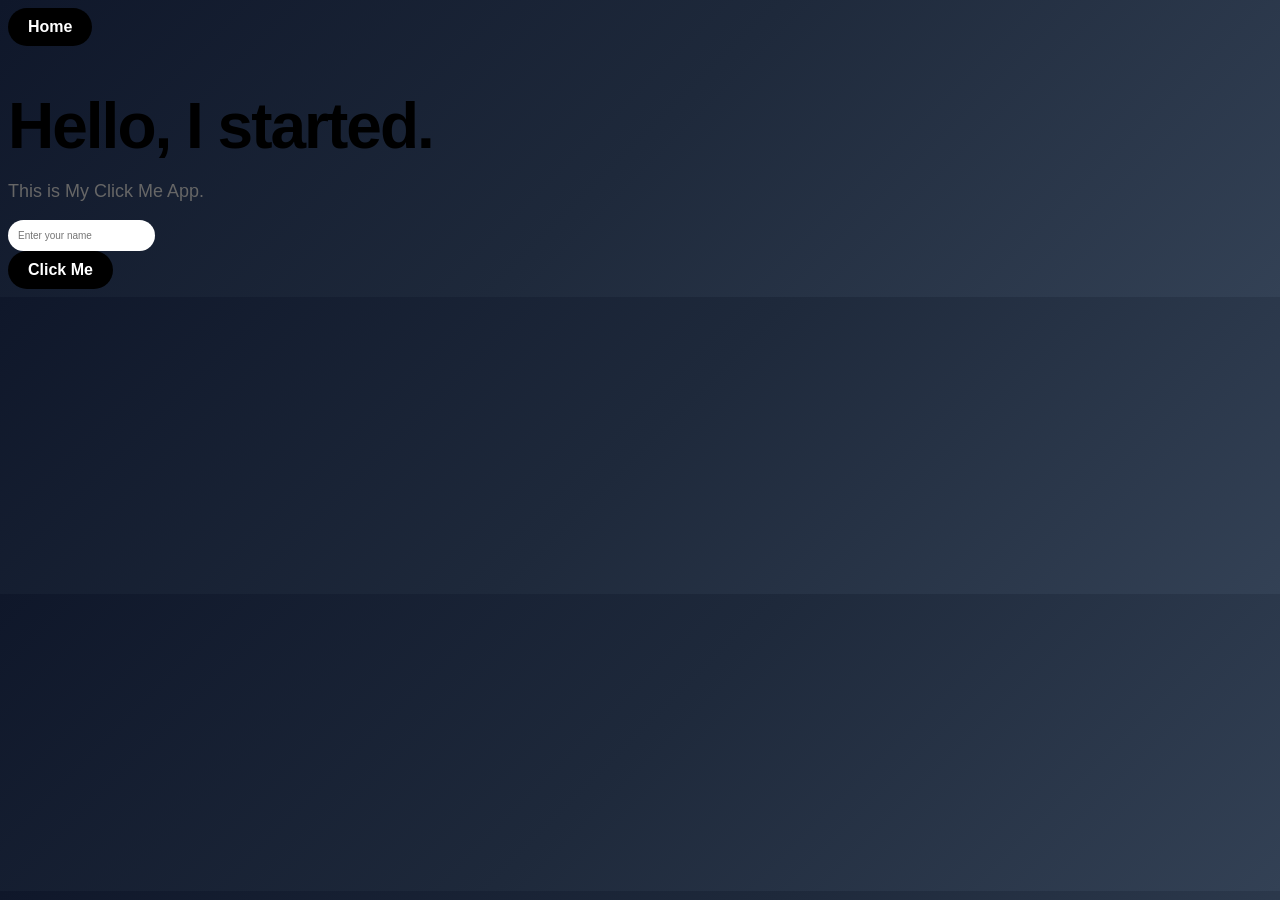
==== clickme.html @ 8a728334 "Major Update to UI and Structure" ====
<!DOCTYPE html>
<html>
<head>
  <title>Click Me App</title>
  <link rel="stylesheet" href="style.css">
</head>
<body>

  <button onclick="location.href='index.html'">
    Home
  </button>

  <h1>Hello, I started.</h1>

  <p id="message">
    This is My Click Me App.
  </p>
  <div>
  <input
    type="text"
    id="nameInput"
    placeholder="Enter your name">
  </div>

  <button
    id="myButton"
    onclick="changeText()">
    Click Me
  </button>

  <script src="clickMeScript.js"></script>

</body>
</html>
---- style.css ----
body {
  background:
    linear-gradient(
      135deg,
      #0f172a,
      #1e293b,
      #334155
    );
    font-family: -apple-system, BlinkMacSystemFont, "Segoe UI", sans-serif;
}

.hero{
  display: flex;
  flex-direction: column;
  align-items: center;
  justify-content: center;
  min-height: 100vh;
  text-align: center;
}
  
h1 {
  font-size: 4rem;
  font-weight: 800;
  letter-spacing: -2px;
  margin-bottom: 10px;
}

p {
  color: #666;
  font-size: 18px;
}

.app-container {
  display: flex;
  gap: 24px;
  justify-content: center;
  flex-wrap: wrap;
}

.app-button {

  width: 280px;
  padding: 24px;
  border-radius: 24px;
  text-decoration: none;
  color: white;
  background-color: aliceblue;
  backdrop-filter: blur(20px);

  border:
    1px solid rgba(255,255,255,0.12);

  transition:
    transform 0.25s ease,
    background 0.25s ease;

  box-shadow:
    0 10px 30px rgba(0,0,0,0.2);
}

.app-button:hover {

  transform:
    translateY(-6px);

  background:
    rgba(255,255,255,0.12);
}

.app-title {
  display: block;
  font-size: 1.4rem;
  font-weight: 700;
  margin-bottom: 8px;
}

.app-subtitle {

  display: block;

  color:
    rgba(255,255,255,0.7);

  font-size: 0.95rem;
}


.app-button {

  display: inline-block;

  padding: 18px 32px;

  margin: 10px;

  border-radius: 999px;

  background: white;

  color: black;

  text-decoration: none;

  transition: transform .2s;
}

.app-button:hover {

  transform:
    translateY(-3px)
    scale(1.02);
}

input {
  display: inline-block;
  transition: 0.2s;
  padding: 10px;
  font-size: 10px;
  border-radius: 999px;
  border: none;
  appearance: none;
}

ul {
  list-style-position: inside;
  padding: 0;
  display: inline-block;
  text-align: left;
}

li {
  margin-top: 10px;
  font-size: 18px;
}

button {
  padding: 10px 20px;
  font-size: 16px;
  font-weight:bold;
  cursor: pointer;
  border-radius: 999px;
  border: none;
  background-color: black;
  color: white;
  transition: 0.2s;
}
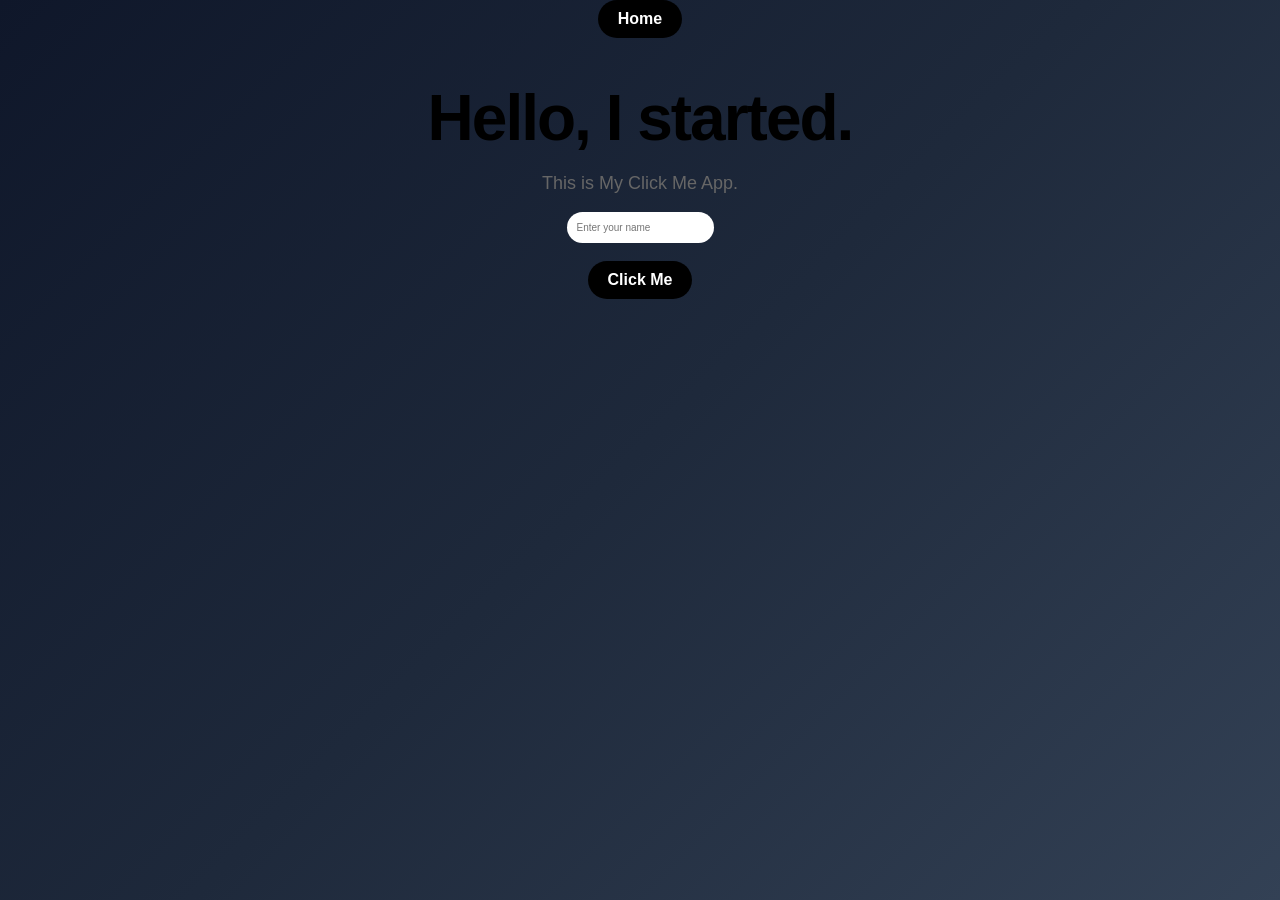
==== commit 7cb10fd3: "UI Bug Fixes" ====
--- a/clickme.html
+++ b/clickme.html
@@ -24,6 +24,7 @@
 
   <button
     id="myButton"
+    style="margin-top: 18px;"
     onclick="changeText()">
     Click Me
   </button>
--- a/style.css
+++ b/style.css
@@ -1,4 +1,6 @@
 body {
+  min-height: 100vh;
+  margin: 0;
   background:
     linear-gradient(
       135deg,
@@ -7,6 +9,7 @@
       #334155
     );
     font-family: -apple-system, BlinkMacSystemFont, "Segoe UI", sans-serif;
+    text-align: center;
 }
 
 .hero{
@@ -35,27 +38,6 @@
   gap: 24px;
   justify-content: center;
   flex-wrap: wrap;
-}
-
-.app-button {
-
-  width: 280px;
-  padding: 24px;
-  border-radius: 24px;
-  text-decoration: none;
-  color: white;
-  background-color: aliceblue;
-  backdrop-filter: blur(20px);
-
-  border:
-    1px solid rgba(255,255,255,0.12);
-
-  transition:
-    transform 0.25s ease,
-    background 0.25s ease;
-
-  box-shadow:
-    0 10px 30px rgba(0,0,0,0.2);
 }
 
 .app-button:hover {
@@ -95,7 +77,7 @@
 
   border-radius: 999px;
 
-  background: white;
+  background: aliceblue;
 
   color: black;
 
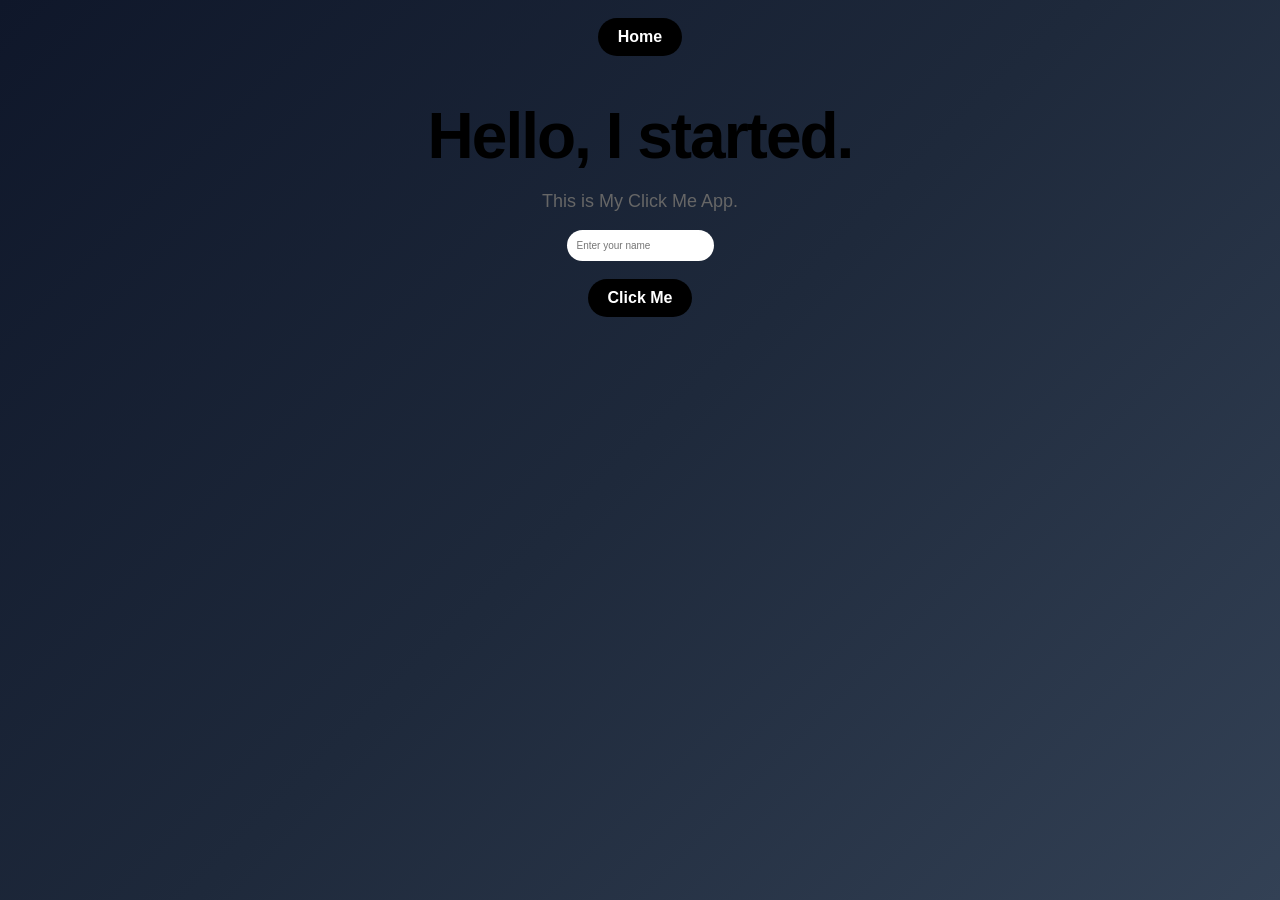
==== commit 4387fa90: "Added Text Wraparound for Tasks" ====
--- a/clickme.html
+++ b/clickme.html
@@ -6,7 +6,7 @@
 </head>
 <body>
 
-  <button onclick="location.href='index.html'">
+  <button style="margin-top: 18px;" onclick="location.href='index.html'">
     Home
   </button>
 
--- a/style.css
+++ b/style.css
@@ -86,6 +86,20 @@
   transition: transform .2s;
 }
 
+.content-container {
+  display: flex;
+  justify-content: center;
+  align-items: center;
+  gap: 40px;
+  margin-top: 20px;
+}
+
+.task-text {
+  display: inline-block;
+  max-width: 300px;
+  overflow-wrap: break-word;
+}
+
 .app-button:hover {
 
   transform:
